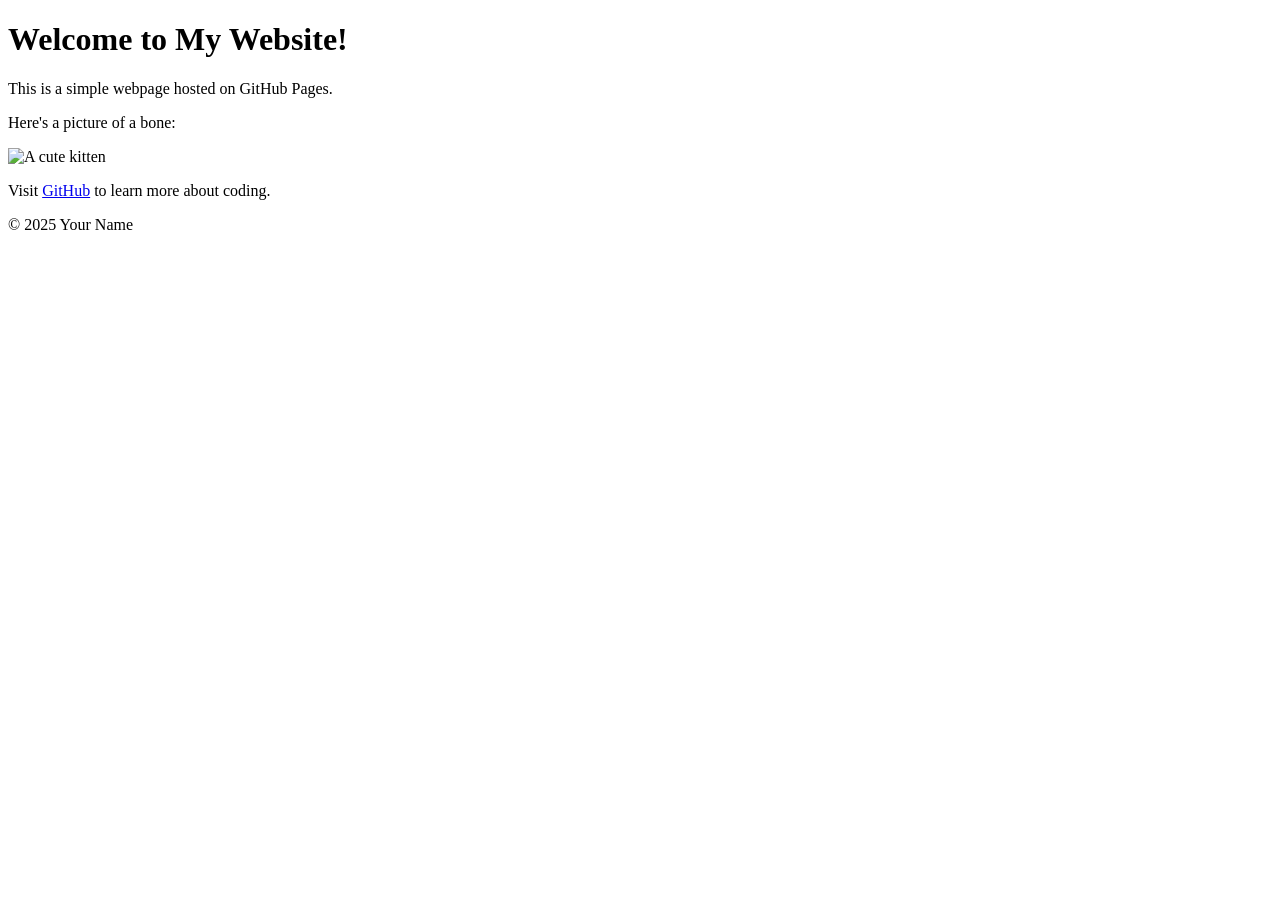
==== index.html @ 614d2be5 "Initial commit: Added simple HTML page" ====
<!DOCTYPE html>

<html lang="en">

<head>

    <meta charset="UTF-8">

    <meta name="viewport" content="width=device-width, initial-scale=1.0">

    <title>My First GitHub Page</title>

</head>

<body>

    <header>

        <h1>Welcome to My Website!</h1>

    </header>


    <main>

        <p>This is a simple webpage hosted on GitHub Pages.</p>

        <p>Here's a picture of a bone:</p>

        <img src="c:\Users\tumis\OneDrive\Documentos\BAC Semester 2\WMD\Tutorial\download.jpg" alt="A cute kitten">


        <p>Visit <a href="https://github.com">GitHub</a> to learn more about coding.</p>

    </main>


    <footer>

        <p>&copy; 2025 Your Name</p>

    </footer>

</body>

</html>
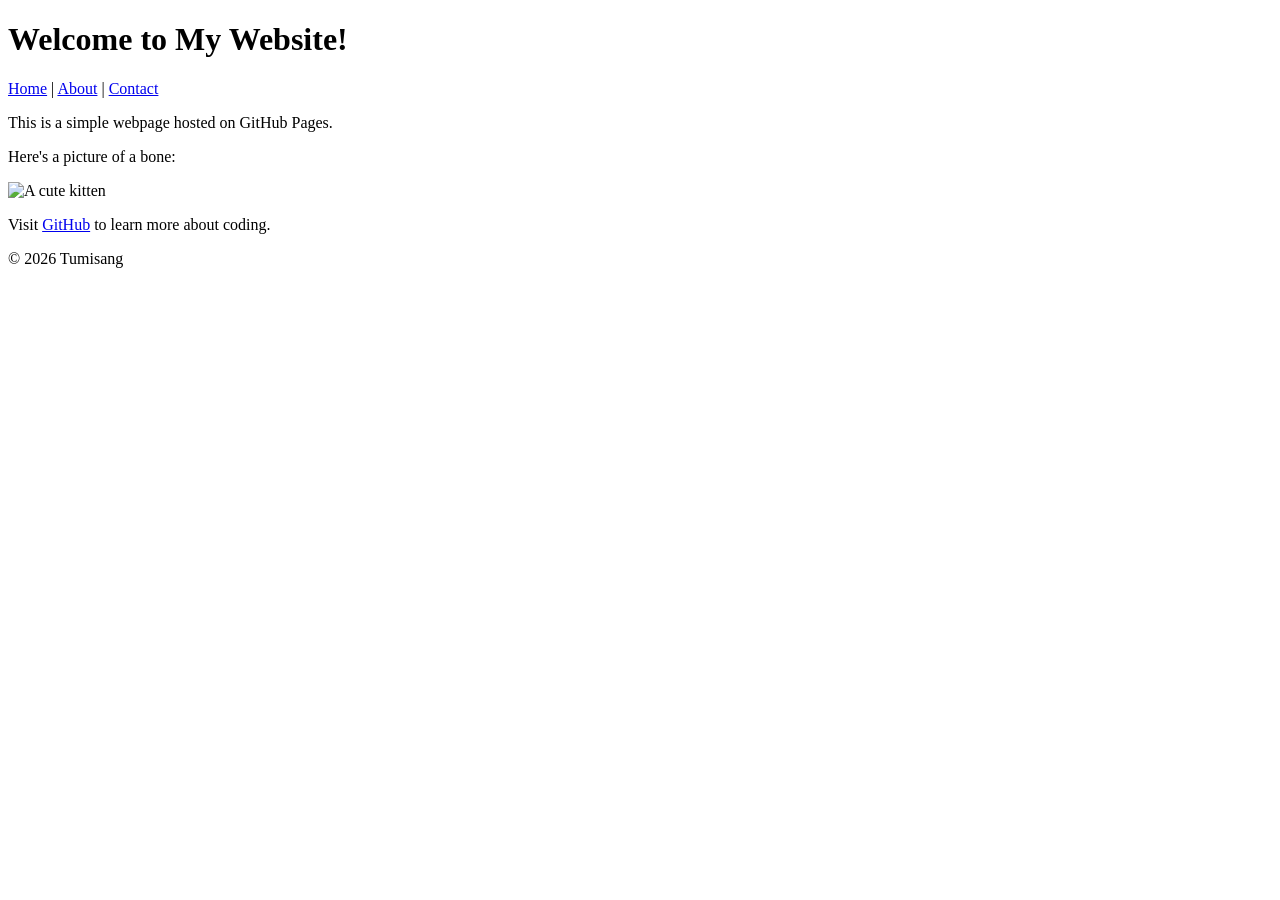
==== commit 2325a0b1: "Added CSS3 styling to the website" ====
--- a/index.html
+++ b/index.html
@@ -10,6 +10,8 @@
 
     <title>My First GitHub Page</title>
 
+    <link rel="stylesheet" href="styles.css">
+
 </head>
 
 <body>
@@ -17,6 +19,16 @@
     <header>
 
         <h1>Welcome to My Website!</h1>
+
+        <nav>
+
+            <a href="index.html">Home</a> |
+
+            <a href="about.html">About</a> |
+
+            <a href="contact.html">Contact</a>
+
+        </nav>
 
     </header>
 
@@ -37,7 +49,7 @@
 
     <footer>
 
-        <p>&copy; 2025 Your Name</p>
+        <p>&copy; 2026 Tumisang</p>
 
     </footer>
 
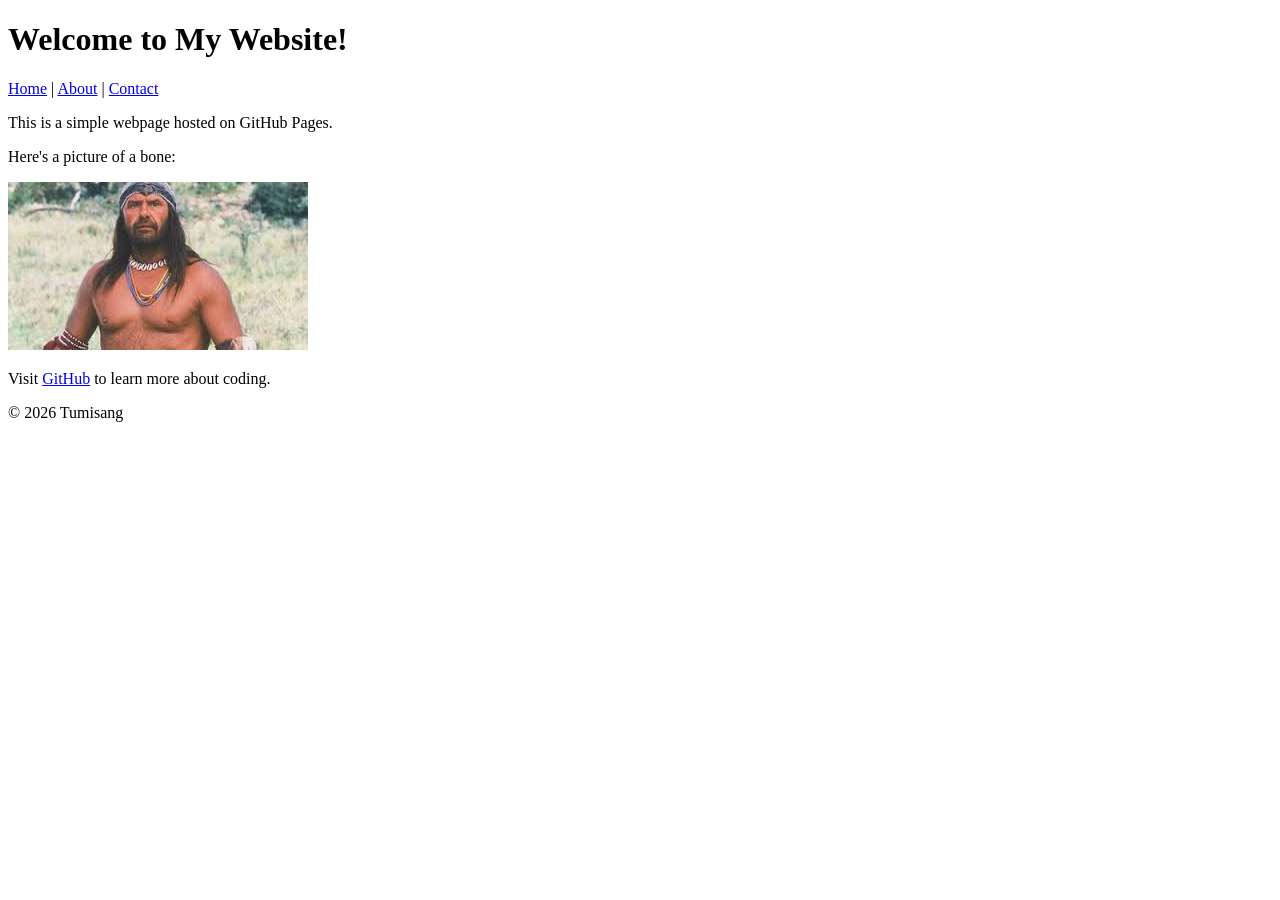
==== commit 2e5c5a6e: "added new image" ====
--- a/index.html
+++ b/index.html
@@ -39,7 +39,7 @@
 
         <p>Here's a picture of a bone:</p>
 
-        <img src="c:\Users\tumis\OneDrive\Documentos\BAC Semester 2\WMD\Tutorial\download.jpg" alt="A cute kitten">
+        <img src="download.jpg" alt="A cute kitten">
 
 
         <p>Visit <a href="https://github.com">GitHub</a> to learn more about coding.</p>
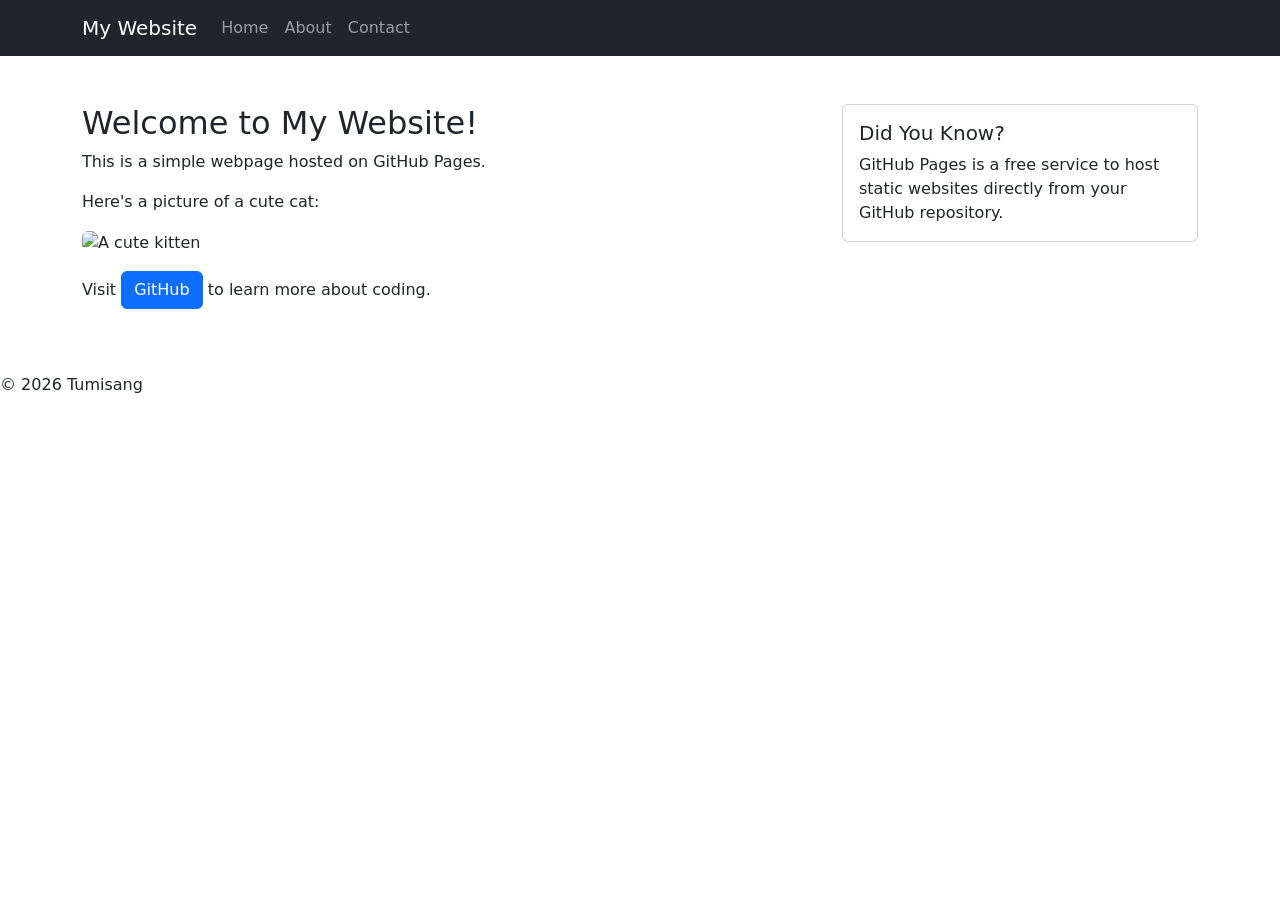
==== commit c6058fd5: "Added Bootstrap" ====
--- a/index.html
+++ b/index.html
@@ -10,42 +10,109 @@
 
     <title>My First GitHub Page</title>
 
+    <!-- Bootstrap CSS --> 
+
+    <link href="https://cdn.jsdelivr.net/npm/bootstrap@5.3.0/dist/css/bootstrap.min.css" rel="stylesheet"> 
+
+    <!-- Custom CSS --> 
+
     <link rel="stylesheet" href="styles.css">
 
 </head>
 
 <body>
 
-    <header>
+    <!-- Bootstrap JS and dependencies --> 
 
-        <h1>Welcome to My Website!</h1>
+    <script src="https://cdn.jsdelivr.net/npm/@popperjs/core@2.11.6/dist/umd/popper.min.js"></script> 
 
-        <nav>
+    <script src="https://cdn.jsdelivr.net/npm/bootstrap@5.3.0/dist/js/bootstrap.min.js"></script> 
 
-            <a href="index.html">Home</a> |
+    <header> 
 
-            <a href="about.html">About</a> |
+        <nav class="navbar navbar-expand-lg navbar-dark bg-dark"> 
 
-            <a href="contact.html">Contact</a>
+            <div class="container"> 
 
-        </nav>
+                <a class="navbar-brand" href="index.html">My Website</a> 
+
+                <button class="navbar-toggler" type="button" data-bs-toggle="collapse" data-bs-target="#navbarNav"> 
+
+                        <span class="navbar-toggler-icon"></span> 
+
+                </button> 
+
+                <div class="collapse navbar-collapse" id="navbarNav"> 
+
+                    <ul class="navbar-nav"> 
+
+                        <li class="nav-item"> 
+
+                            <a class="nav-link" href="index.html">Home</a> 
+
+                        </li> 
+
+                        <li class="nav-item"> 
+
+                            <a class="nav-link" href="about.html">About</a> 
+
+                        </li> 
+
+                        <li class="nav-item"> 
+
+                            <a class="nav-link" href="contact.html">Contact</a> 
+
+                        </li> 
+
+                    </ul> 
+
+                </div> 
+
+            </div> 
+
+        </nav> 
 
     </header>
 
 
-    <main>
+    <main class="container my-5"> 
 
-        <p>This is a simple webpage hosted on GitHub Pages.</p>
+     <div class="row"> 
 
-        <p>Here's a picture of a bone:</p>
+            <div class="col-md-8"> 
 
-        <img src="download.jpg" alt="A cute kitten">
+                <h2>Welcome to My Website!</h2> 
 
+                <p>This is a simple webpage hosted on GitHub Pages.</p> 
 
-        <p>Visit <a href="https://github.com">GitHub</a> to learn more about coding.</p>
+                <p>Here's a picture of a cute cat:</p> 
+
+                <img src="https://placekitten.com/200/300" alt="A cute kitten" class="img-fluid rounded"> 
+
+             <p class="mt-3">Visit <a href="https://github.com" class="btn btn-primary">GitHub</a> to learn more about coding.</p> 
+
+            </div> 
+
+            <div class="col-md-4"> 
+
+                <div class="card"> 
+
+                    <div class="card-body"> 
+
+                        <h5 class="card-title">Did You Know?</h5> 
+
+                        <p class="card-text">GitHub Pages is a free service to host static websites directly from your GitHub repository.</p> 
+
+                    </div> 
+
+                </div> 
+
+            </div> 
+
+        </div> 
 
     </main>
-
+    
 
     <footer>
 
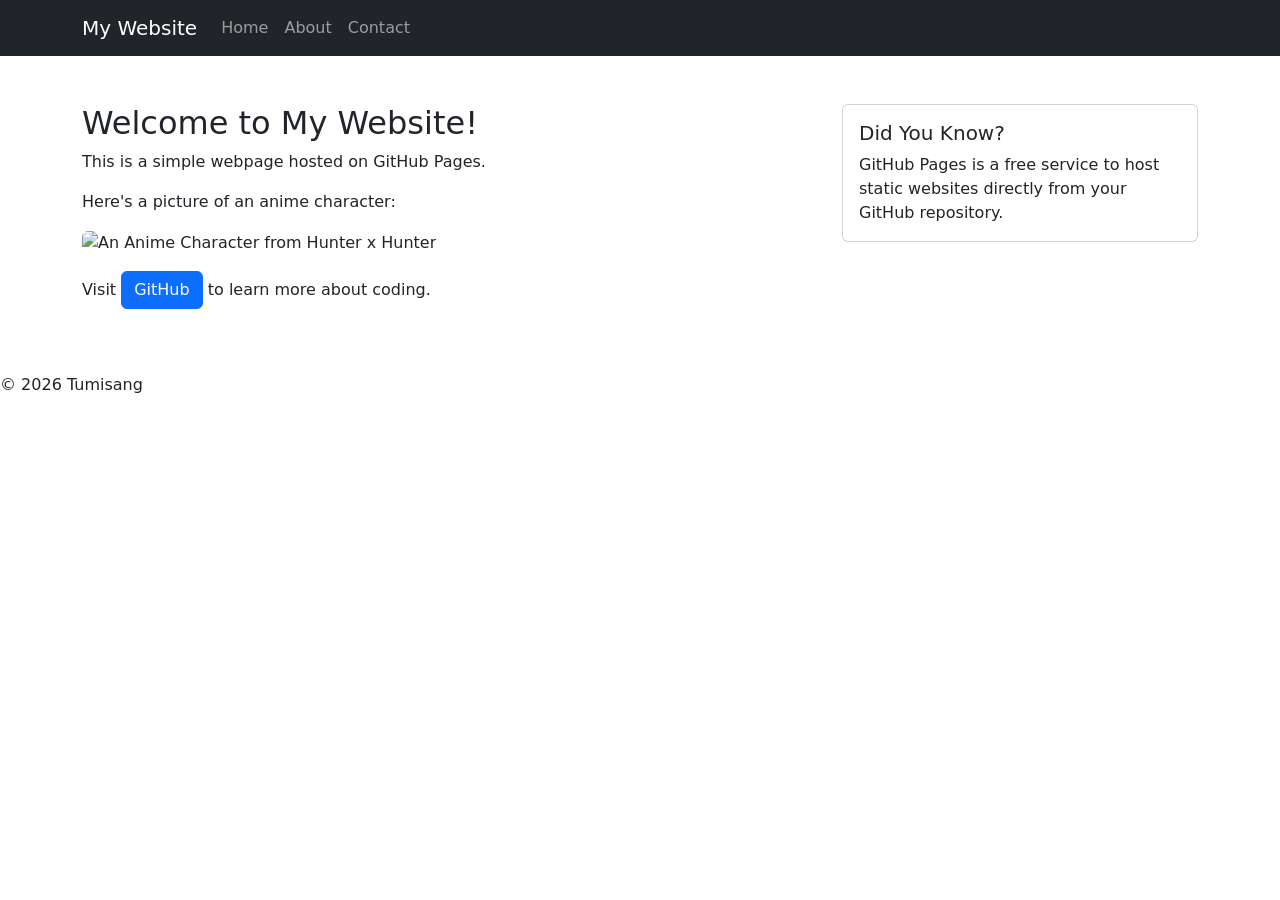
==== commit a5c2e6ab: "Changed Index" ====
--- a/index.html
+++ b/index.html
@@ -85,9 +85,9 @@
 
                 <p>This is a simple webpage hosted on GitHub Pages.</p> 
 
-                <p>Here's a picture of a cute cat:</p> 
+                <p>Here's a picture of an anime character:</p> 
 
-                <img src="https://placekitten.com/200/300" alt="A cute kitten" class="img-fluid rounded"> 
+                <img src="c:\Users\tumis\Downloads\BAC\WMD\Tutorial\Hisoka.jpg" alt="An Anime Character from Hunter x Hunter" class="img-fluid rounded"> 
 
              <p class="mt-3">Visit <a href="https://github.com" class="btn btn-primary">GitHub</a> to learn more about coding.</p> 
 
